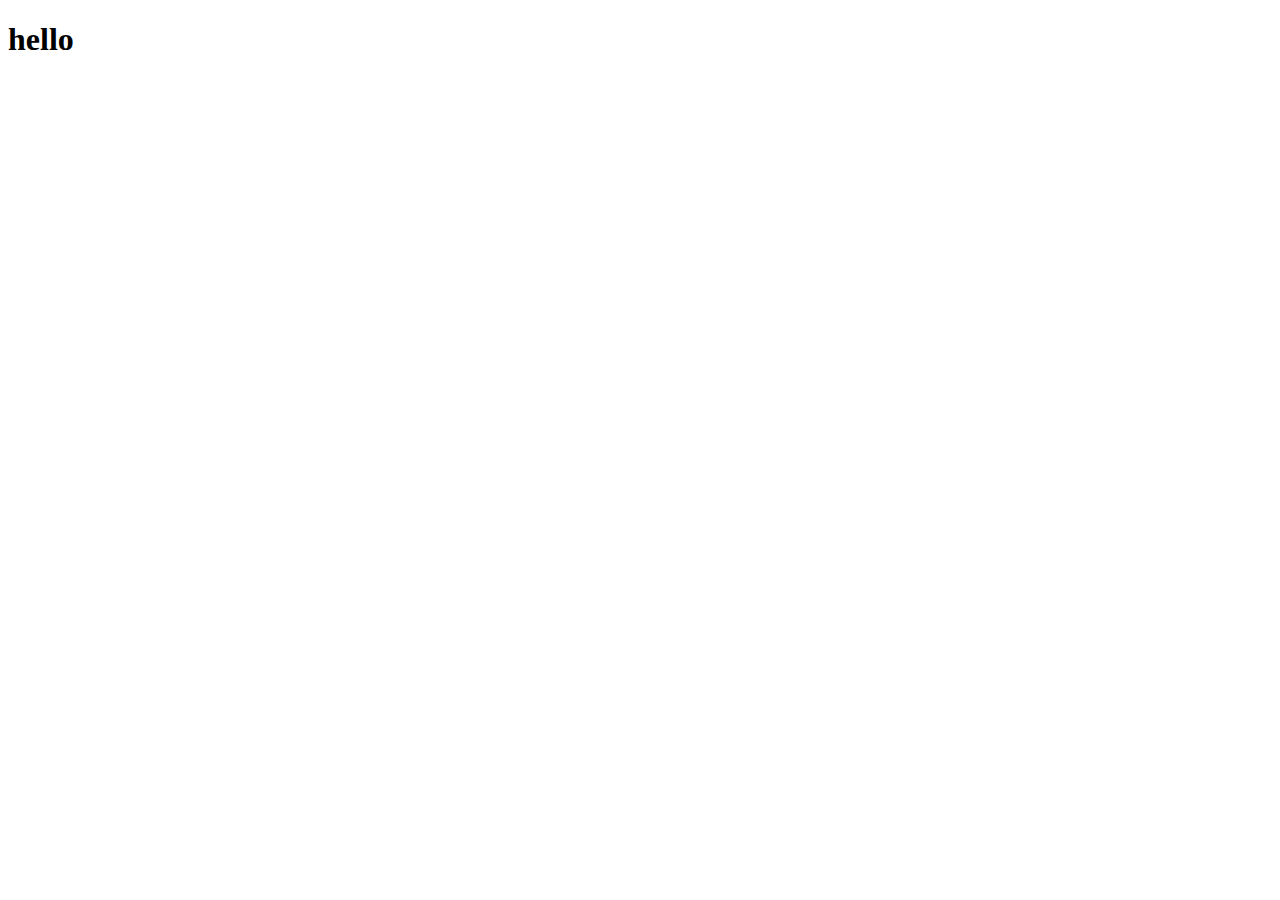
==== index.html @ f525e7e5 "hello" ====
<!DOCTYPE html>
<html lang="en">
<head>
    <meta charset="UTF-8">
    <meta name="viewport" content="width=device-width, initial-scale=1.0">
    <title>Document</title>
</head>
<body>
    <h1>hello</h1>
</body>
</html>
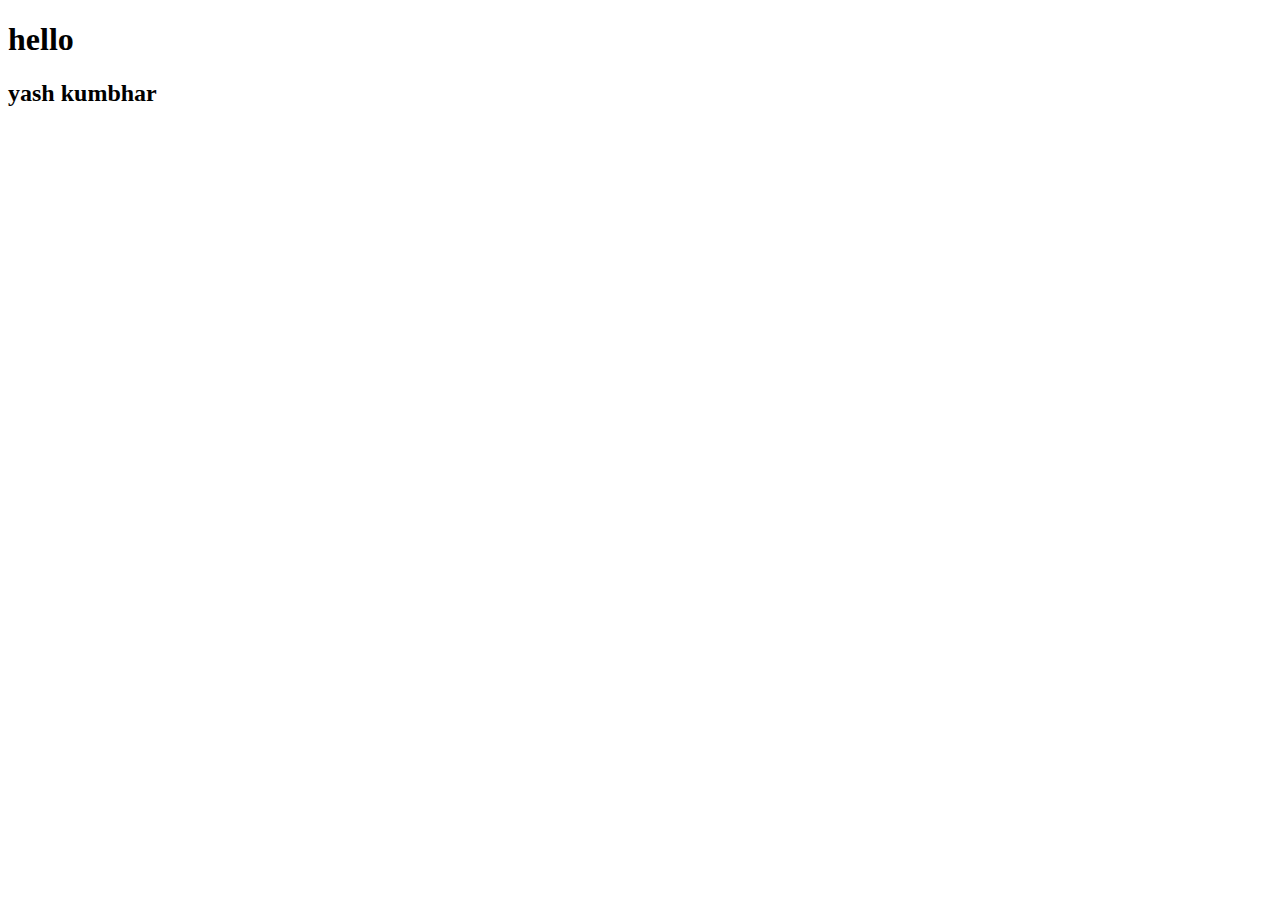
==== commit 611d94ac: "2nd change" ====
--- a/index.html
+++ b/index.html
@@ -7,5 +7,6 @@
 </head>
 <body>
     <h1>hello</h1>
+    <h2>yash kumbhar</h2>
 </body>
 </html>